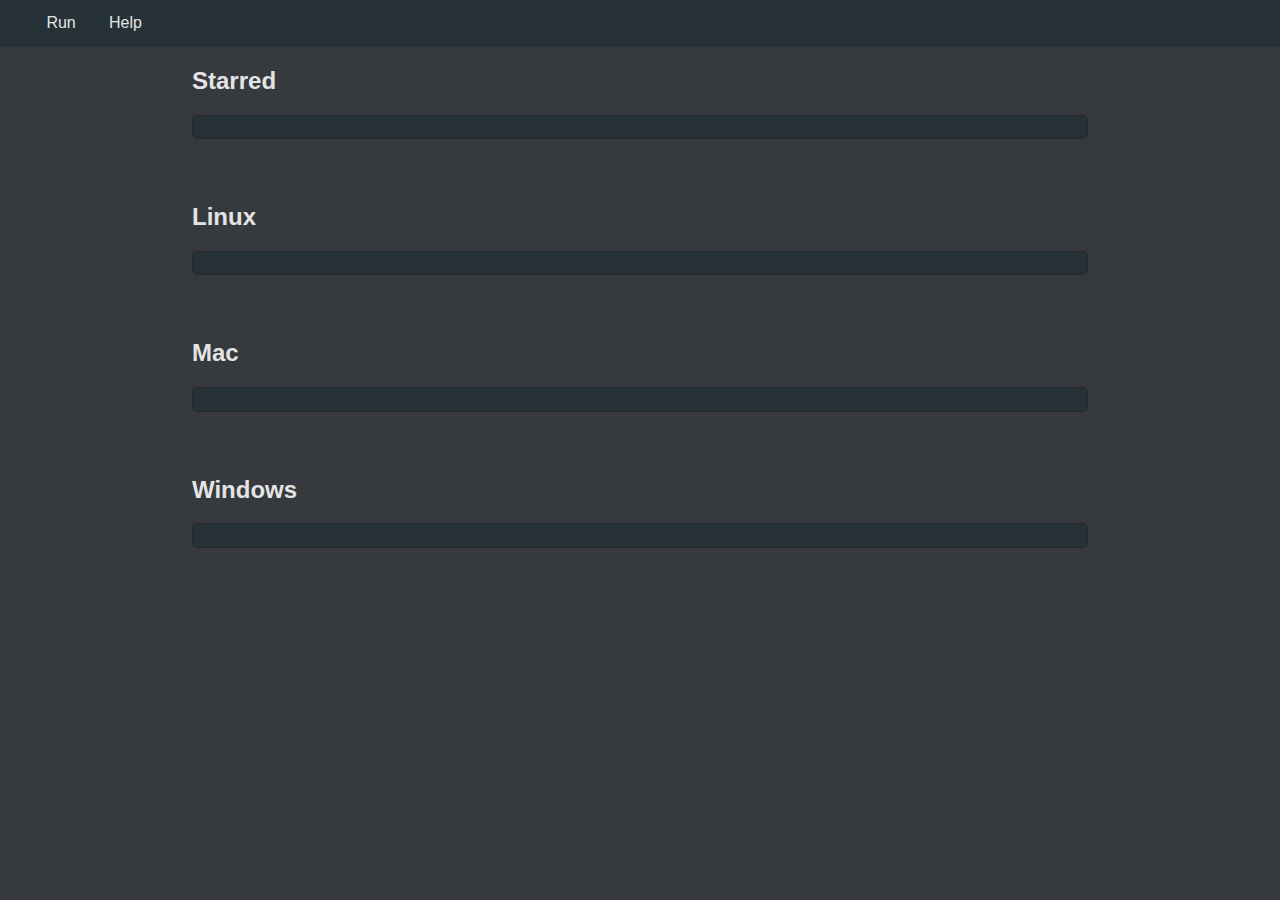
==== web/run.html @ da2ace3a "fix recursive memory allocation" ====
<!DOCTYPE html>
<head>
    <meta name="viewport" content="width=device-width, initial-scale=1.0" />
    <meta charset="UTF-8">
    <link rel="stylesheet" href="style.css" type="text/css">
</head>

<body onload="loadPayloadTables()">
    <script src="run.js">   
    </script>
    
    <div class="status"></div>
    <nav>
        <a href="">Run</a>
        <a href="help.html">Help</a>
    </nav>

    <div class="container">
        <div class="payloadTable">
            <h2>Starred</h2>
            <table>
                <tbody id="tableStarred">
                </tbody>
            </table>
            <div id="editStarred">
            </div>
        </div>

        <div class="payloadTable">
            <h2>Linux</h2>
            <table>
                <thead>
                </thead>
                <tbody id="tableLinux">
                </tbody>
            </table>
            <div id="editLinux">
            </div>
        </div>

        <div class="payloadTable">
            <h2>Mac</h2>
            <table>
                <thead>
                </thead>
                <tbody id="tableMac">
                </tbody>
            </table>
            <div id="editMac">
            </div>
        </div>

        <div class="payloadTable">
            <h2>Windows</h2>
            <table>
                <thead>
                </thead>
                <tbody id="tableWindows">
                </tbody>
            </table>
            <div id="editWindows">
            </div>
        </div>
    </div>
</body>
</html>
---- web/style.css ----
* {
    font-family: sans-serif;
}

.container {
    width: 70%;
    margin: auto;
}

table {
    width: 100%;
    padding: .7em;
}

tr {
    text-align: left;
}

td {
    padding: .3em;
}

.payloadTable {
    margin-bottom: 4em;
}

button {
    border: none;
    padding: .8em;
    border-radius: 3px;
}

.run {
    background-color: #ef5350;
    color: white;
}

.run:hover {
    background-color: #e57373;
}

.edit {
    background-color: #66bb6a73;
    color: white;
}

.edit:hover {
    background-color: #8abe8d91;
}

textarea {
    display: block;
    width: 100%;
    max-width:100%;
    min-width: 100%;
    margin-bottom: 1em;
    background-color: #263238;
    
    color: white;
    padding: .7em;
    box-sizing: border-box;
}

nav {
    max-width: 100%;
    padding: 0 2em;
    background-color: #263238;
}

table, textarea {
    border-radius: 5px;
    background-color: #263238;
    border: 1px solid #25282c;
}

nav a {
    display: inline-block;
    padding: .9em;     
    color: #e4e4e4;
    text-decoration: none;
}

nav a:hover {
    background-color: #222529;
    cursor: pointer;
}

td {
    width: 200px !important;
}

body {
    margin: 0;
    background-color: #36393e;
    color: #e4e4e4;
}

.payloadname {
    width: 300px !important;
}

#editStarred, #editLinux, #editWindows, #editMac {
    margin-top: 2em;
}
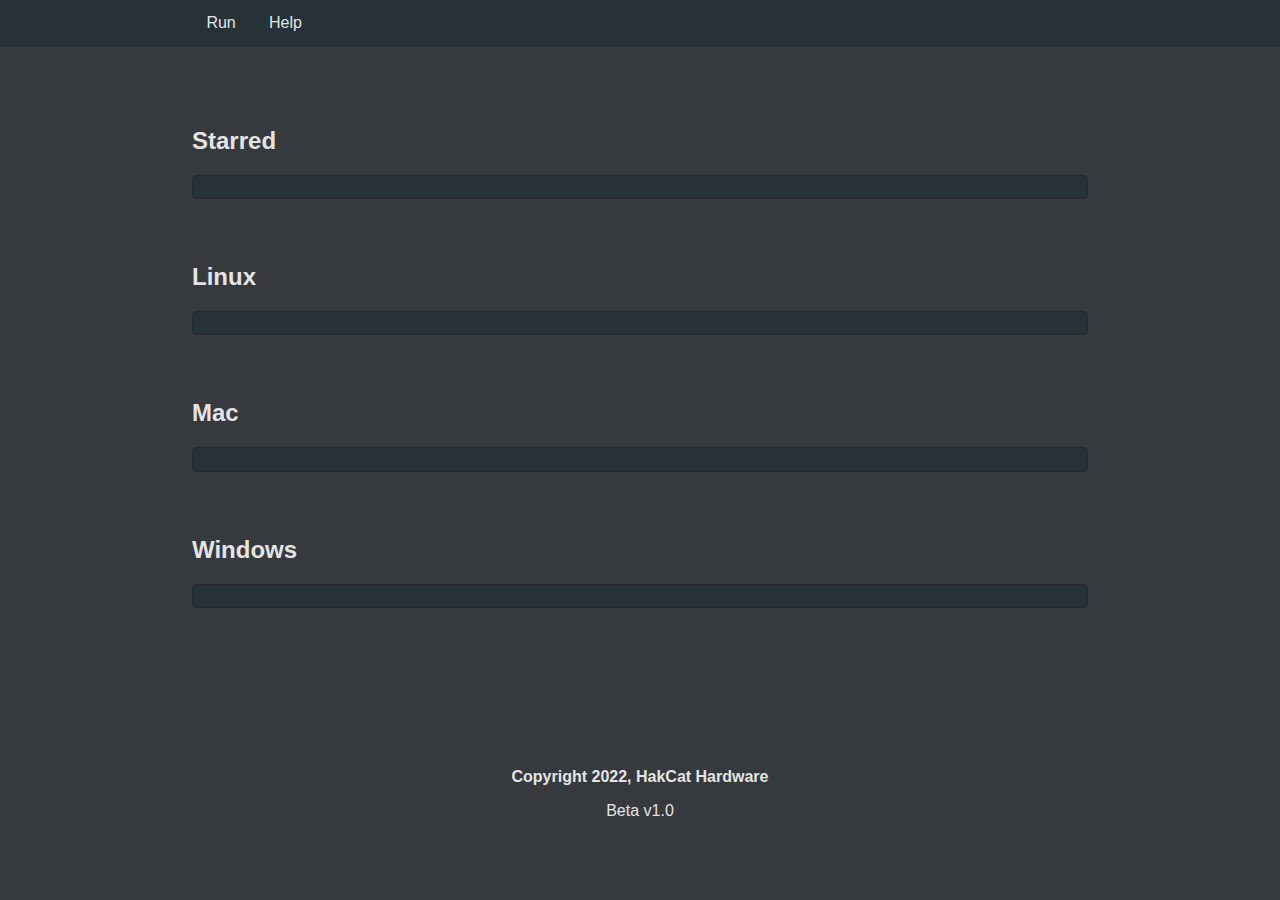
==== commit cf92bae9: "responsive web interface + close edit feature" ====
--- a/web/run.html
+++ b/web/run.html
@@ -1,4 +1,5 @@
 <!DOCTYPE html>
+
 <head>
     <meta name="viewport" content="width=device-width, initial-scale=1.0" />
     <meta charset="UTF-8">
@@ -6,16 +7,19 @@
 </head>
 
 <body onload="loadPayloadTables()">
-    <script src="run.js">   
+    <script src="run.js">
     </script>
-    
+
     <div class="status"></div>
+
     <nav>
-        <a href="">Run</a>
-        <a href="help.html">Help</a>
+        <div class="container">
+            <a href="run.html">Run</a>
+            <a href="https://wifinugget.com/RubberNugget" target="_blank">Help</a>
+        </div>
     </nav>
 
-    <div class="container">
+    <div class="container" style="margin-top: 5em">
         <div class="payloadTable">
             <h2>Starred</h2>
             <table>
@@ -61,6 +65,11 @@
             <div id="editWindows">
             </div>
         </div>
+
+        <div style="text-align: center; margin-top: 10em">
+            <p><b>Copyright 2022, HakCat Hardware</b></p>
+            <p>Beta v1.0</p>
+        </div>
     </div>
 </body>
 </html>--- a/web/style.css
+++ b/web/style.css
@@ -5,6 +5,7 @@
 .container {
     width: 70%;
     margin: auto;
+    /* margin-top: 5em; */
 }
 
 table {
@@ -48,6 +49,16 @@
     background-color: #8abe8d91;
 }
 
+
+.close {
+    background-color: #3949ab;
+    color: white;
+}
+
+.close:hover {
+    background-color: #4d5aaf;
+}
+
 textarea {
     display: block;
     width: 100%;
@@ -63,7 +74,6 @@
 
 nav {
     max-width: 100%;
-    padding: 0 2em;
     background-color: #263238;
 }
 
@@ -101,4 +111,10 @@
 
 #editStarred, #editLinux, #editWindows, #editMac {
     margin-top: 2em;
+}
+
+@media only screen and (max-width: 700px) {
+    .container { 
+        width: 90% !important;
+    }
 }